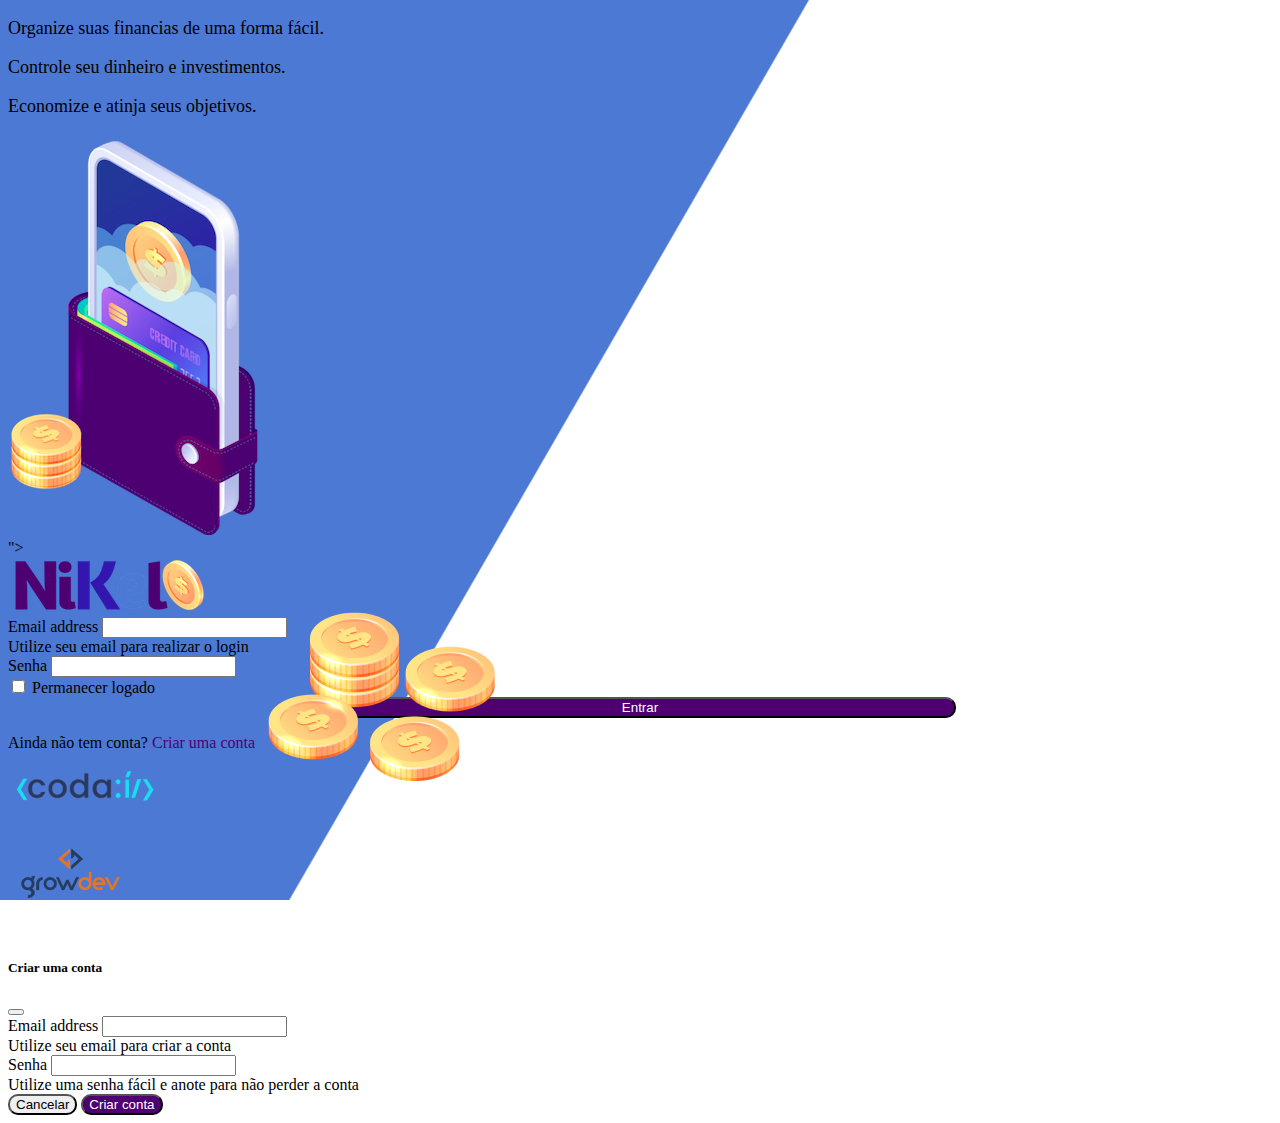
==== public/index.html @ 60ccc486 "Iniciando o GIT" ====
<!DOCTYPE html>
<html lang="pt">
<head>
    <meta charset="UTF-8">
    <meta http-equiv="X-UA-Compatible" content="IE=edge">
    <meta name="viewport" content="width=device-width, initial-scale=1.0">
    <title>Nikel</title>
    <link href="https://cdn.jsdelivr.net/npm/bootstrap@5.1.3/dist/css/bootstrap.min.css" rel="stylesheet" integrity="sha384-1BmE4kWBq78iYhFldvKuhfTAU6auU8tT94WrHftjDbrCEXSU1oBoqyl2QvZ6jIW3" crossorigin="anonymous">
    <link rel="stylesheet" href="./css/styles.css">
</head>
<body id="login">
    <main>
        <div class="container">
            <div class="row vh-100">
                <div class="col d-flex justify-content-center my-5 flex-column">
                    <div class="text-login">
                        <p>Organize suas financias de uma forma fácil.</p>
                        <p>Controle seu dinheiro e investimentos.</p>
                        <p>Economize e atinja seus objetivos.</p>
                    </div>
                    <div>
                        <img src="./assets/images/pocket.png" alt="image pocket" class="img-fluid" srcset="">
                        <img src="./assets/images/coins.png" alt="image coins" class="img-fluid d-none d-md-inline coins" srcset="">
                    </div>
                </div>
                <div class="col col d-flex justify-content-center my-5 flex-column">">
                    <div class="container">
                        <div class="row">
                            <div>
                                <div class="text-center mb-3">
                                    <img src="./assets/images/nikel-logo.png" alt="image nikel-logo" class="img-fluid" srcset="">
                                </div>
                            </div>
                        </div>
                        <div class="row">
                            <div class="col">
                                <form id="login-form">
                                    <div class="mb-3">
                                      <label for="email-input" class="form-label">Email address</label>
                                      <input type="email" class="form-control" id="email-input" aria-describedby="emailHelp">
                                      <div id="emailHelp" class="form-text">Utilize seu email para realizar o login</div>
                                    </div>
                                    <div class="mb-3">
                                      <label for="password-input" class="form-label">Senha</label>
                                      <input type="password" class="form-control" id="password-input">
                                    </div>
                                    <div class="mb-3 form-check">
                                      <input type="checkbox" class="form-check-input" id="session-check">
                                      <label class="form-check-label" for="session-check">Permanecer logado</label>
                                    </div>
                                    <button type="submit" class="btn button-login">Entrar</button>
                                  </form>
                            </div>
                        </div>
                        <div class="row">
                            <div class="col">
                                <p class="text-center mt-2 form-text" data-bs-toggle="modal" data-bs-target="#register-modal"> Ainda não tem conta? <span class="link-default">Criar uma conta</span></p>
                            </div>
                        </div>
                        <div class="row">
                            <div class="col">
                                <div class="text-center mt-5">
                                    <img src="./assets/images/codai-logo.png" alt="" srcset="">
                                </div>
                            </div>
                        </div>
                        <div class="row">
                            <div class="col">
                                <div class="text-center">
                                    <img src="./assets/images/growdev-logo.png" alt="" srcset="">
                                </div>
                            </div>
                        </div>
                    </div>
                </div>
            </div>
        </div>
        <!-- Modal -->
        <div class="modal fade" id="register-modal" tabindex="-1" aria-labelledby="exampleModalLabel" aria-hidden="true">
            <div class="modal-dialog">
                <div class="modal-content">
                    <div class="modal-header">
                    <h5 class="modal-title" id="exampleModalLabel">Criar uma conta</h5>
                    <button type="button" class="btn-close" data-bs-dismiss="modal" aria-label="Close"></button>
                    </div>
                    <form id="create-form">
                    <div class="modal-body">
                            <div class="mb-3">
                              <label for="email-create-input" class="form-label">Email address</label>
                              <input type="email" class="form-control" id="email-create-input" aria-describedby="emailHelp" required>
                              <div id="emailHelp" class="form-text">Utilize seu email para criar a conta</div>
                            </div>
                            <div class="mb-3">
                              <label for="password-create-input" class="form-label">Senha</label>
                              <input type="password" class="form-control" id="password-create-input">
                              <div id="PasswordHelp" class="form-text">Utilize uma senha fácil e anote para não perder a conta</div>
                            </div>
                    </div>
                    
                    <div class="modal-footer">
                    <button type="button" class="btn btn-secondary button-cancel" data-bs-dismiss="modal">Cancelar</button>
                    <button type="submit" class="btn button-default">Criar conta</button>
                    </div>
                </form>
                </div>
            </div>
        </div>
    </main>
    <script src="https://cdn.jsdelivr.net/npm/bootstrap@5.1.3/dist/js/bootstrap.bundle.min.js" integrity="sha384-ka7Sk0Gln4gmtz2MlQnikT1wXgYsOg+OMhuP+IlRH9sENBO0LRn5q+8nbTov4+1p" crossorigin="anonymous"></script>
    <script src="./js/index.js"></script>
</body>
</html>
---- public/css/styles.css ----
#login {
    background: linear-gradient(120deg, #4c79d3 44.9%, #ffffff 45%) no-repeat fixed;
}

#app{
    background: linear-gradient(120deg, #ffffff 44.9%, #4c79d3 45%) no-repeat fixed;

}

header {
    border-bottom: 1px solid #bebcbc;
    padding: 5px;
    background-color: #ffffff;
}

.color-primary{
    color: #4e0070;
}

.color-secundary{
    color: #4c76d3;
}
.icon-detail {
    font-size: 50px;
    margin-right: 10px;
    vertical-align: middle;
}

.text-login{
    color: ffffff;
    font-size: 18px;
    font-weight: 500;
}

.coins{
    position: absolute;
    bottom: 100px;
}

.button-login {
    border-radius: 10px;
    background-color: #4e0070;
    color: #ffffff;
    width: 50%;
    margin: 0 25%;
}

.button-default{
    border-radius: 10px;
    background-color: #4e0070;
    color: #ffffff;
}
.button-cancel{
    border-radius: 10px;
}

.button-float{
    border-radius: 100%;
    height: 60px;
    width: 60px;
    position: fixed;
    padding: 0 !important;
    bottom: 1rem;
    right: 2rem;
    font-size: 35px;
    background-color: #4e0070;
    color: #ffffff;
    border: 2px solid #4e0070;
}
.button-float:hover{
    border: 2px solid #4c76d3;
    background-color: #ffffff;
    color: #4c79d3;
}

.button-login:hover, .button-default:hover {
    background: #4c76d3 ;
    color: #ffffff;
}

.link-default {
    color: #4e0070;
    cursor: pointer;

}

.link-default:hover{
    color: #4c79d3;
}

.info {
    background-color: #ffffff;
    border-radius: 20px 20px 0px 0px;
    padding: 20px 0px 0px 0px;
}

.logout {
    min-width: 5rem !important;
}
 
.menu {
    margin-right: 20px;
}
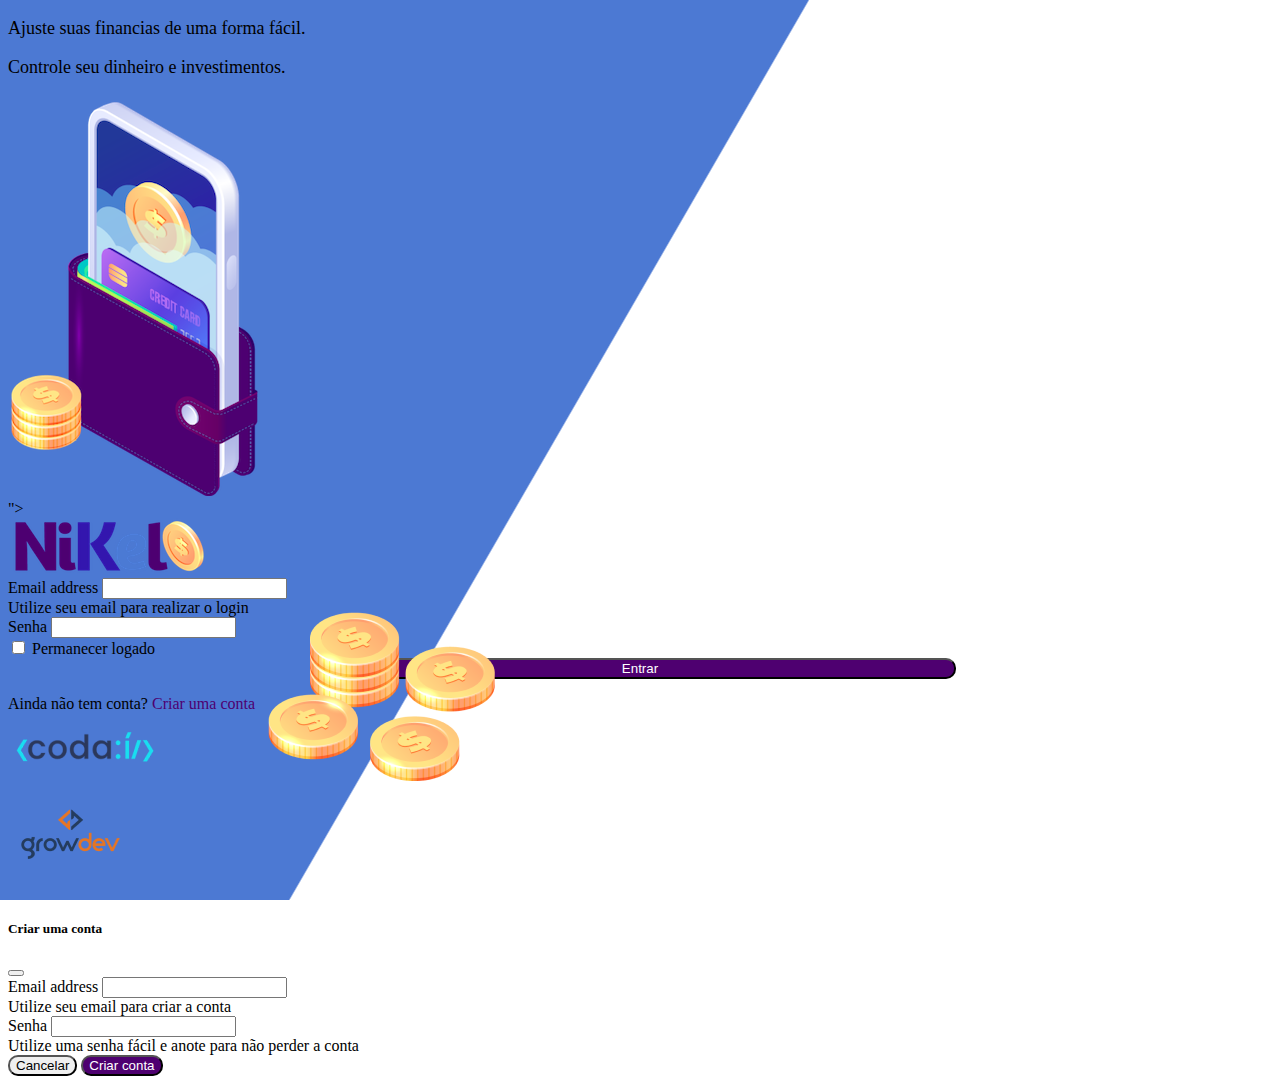
==== commit b5482b32: "Alteração" ====
--- a/public/index.html
+++ b/public/index.html
@@ -14,9 +14,8 @@
             <div class="row vh-100">
                 <div class="col d-flex justify-content-center my-5 flex-column">
                     <div class="text-login">
-                        <p>Organize suas financias de uma forma fácil.</p>
+                        <p>Ajuste suas financias de uma forma fácil.</p>
                         <p>Controle seu dinheiro e investimentos.</p>
-                        <p>Economize e atinja seus objetivos.</p>
                     </div>
                     <div>
                         <img src="./assets/images/pocket.png" alt="image pocket" class="img-fluid" srcset="">
